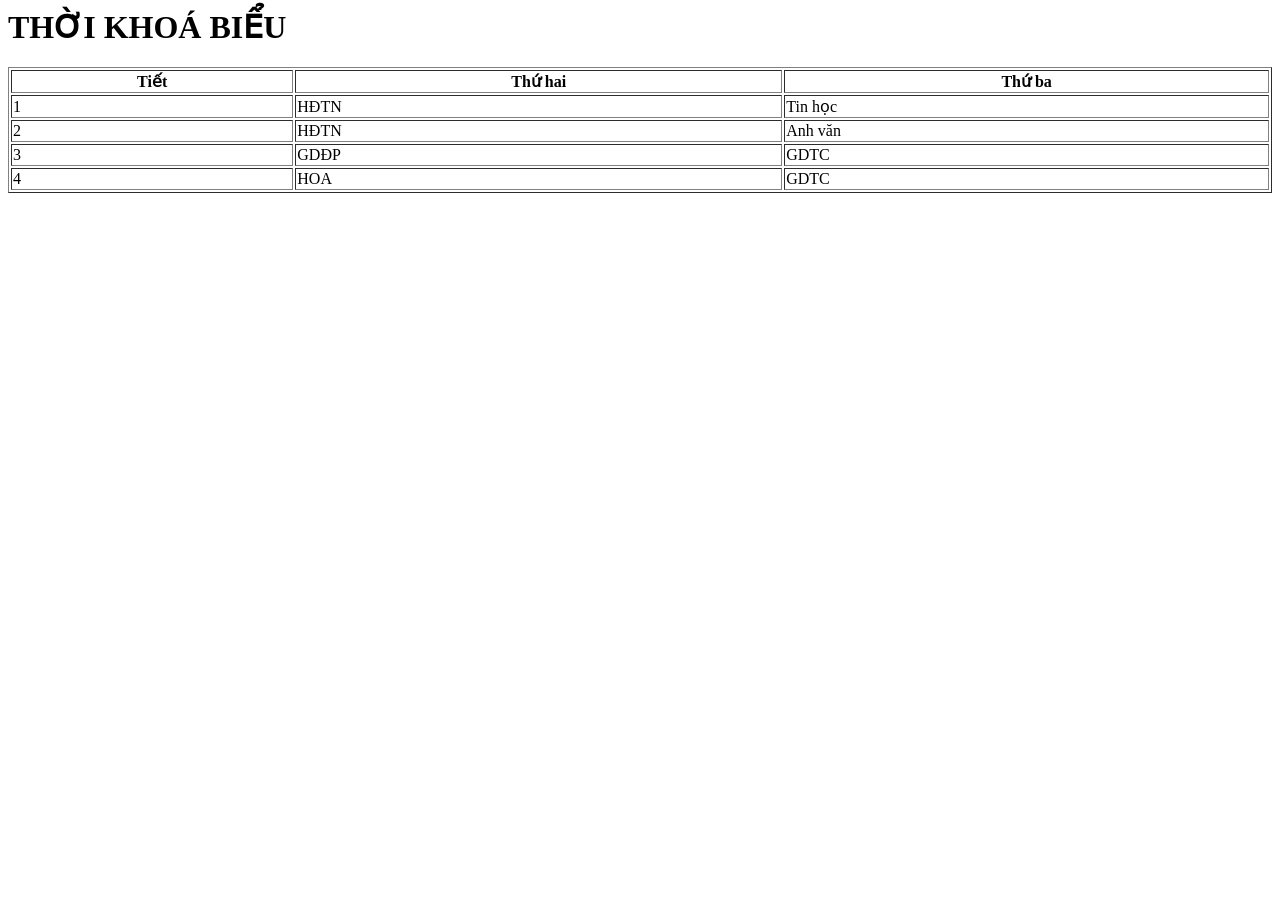
==== Index.html @ 76c3f4fc "Add initial HTML structure for timetable" ====
<html>
  <head>
    <meta charset ="utf-8">
  </head>
  <body>
    <h1> THỜI KHOÁ BIỂU</h1>
    <table border="1" width="100%">
      <tr>
        <th>Tiết</th> <th>Thứ hai</th> <th>Thứ ba</th>
      </tr>
      <tr>
        <td>1</td> <td>HĐTN</td> <td>Tin học</td>
      </tr>
      <tr>
        <td>2</td> <td>HĐTN</td> <td>Anh văn</td>
        </tr>
      <tr>
        <td>3</td> <td>GDĐP</td> <td>GDTC</td>
        </tr>
      <tr>
        <td>4</td> <td>HOA</td> <td>GDTC</td>
        </tr>
    </table>
  </body>
</html>
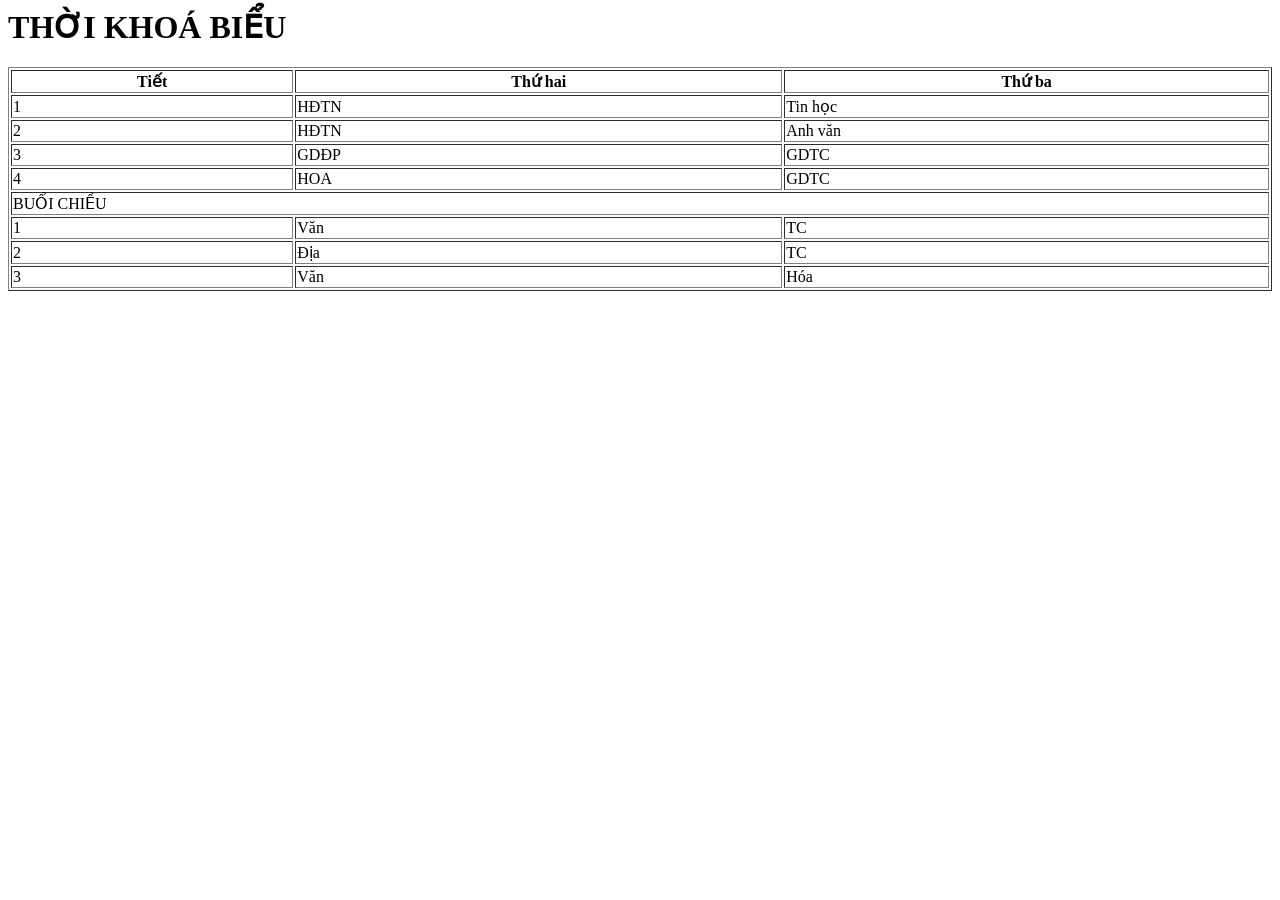
==== commit 92506ff0: "Add afternoon session rows to the schedule" ====
--- a/Index.html
+++ b/Index.html
@@ -20,6 +20,18 @@
       <tr>
         <td>4</td> <td>HOA</td> <td>GDTC</td>
         </tr>
+      <tr>
+        <td colspan="3">BUỔI CHIỀU</td>
+      </tr>
+      <tr>
+        <td>1</td> <td>Văn</td> <td>TC</td>
+      </tr>
+      <tr>
+        <td>2</td> <td>Địa</td> <td>TC</td>
+        </tr>
+      <tr>
+        <td>3</td> <td>Văn</td> <td>Hóa</td>
+        </tr>
     </table>
   </body>
 </html>
